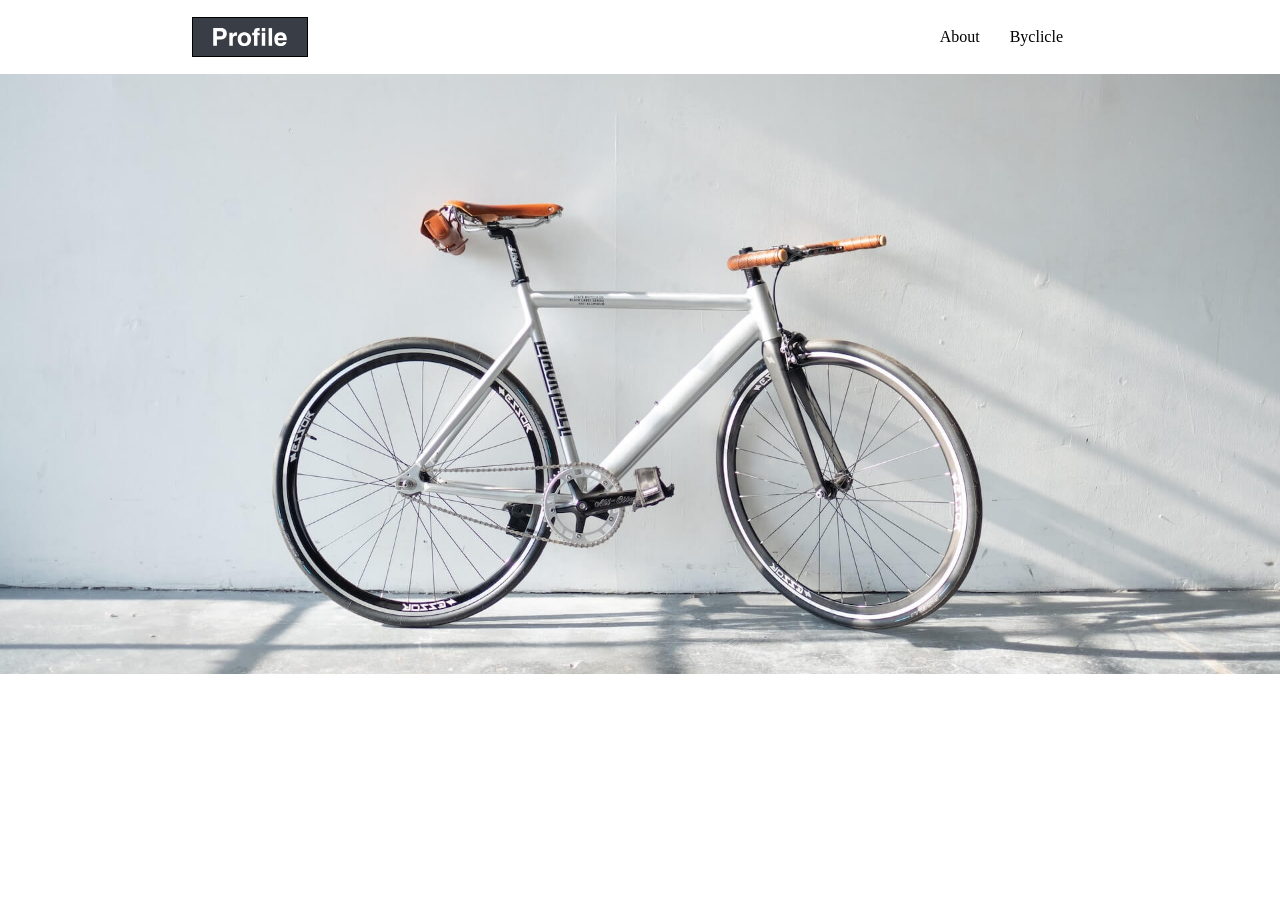
==== index.htm @ 7ad88b4b "Add files via upload" ====
<!DOCTYPE html>
<html lang="jp">
<head>
  <meta charset="UTF-8">
  <meta name="viewport" content="width=device-width, initial-scale=1.0">
  <title>Document</title>
  <link rel="stylesheet" href="css/reset.css">
  <link rel="stylesheet" href="css/style.css">
</head>
<body>
  <header class="header-1">
    <h1 class="area_logo_header">
    <a class="logo" href="#"><img src="img/logo.svg"alt="ロゴ画像"></a>
  </h1>

<nav>
  <ul>
    <li><a href="#">About</a></li>
    <li><a href="#">Byclicle</a></li>
  </ul>
</nav>
   
  </header>
  <div class="mv">
  <img src="img/mainvisual.jpg" alt="メインビジュアル">
  </div>
  
</body>
</html>
---- css/style.css ----
@charset "utf-8";
header h1 img{
  display: block;
  height: 40px;
}
.logo img{
  border: 1px solid black;
}
nav ul{
list-style-type: none;
display: flex;
margin: 25px;
gap: 30px;
}
nav ul a{
text-decoration: none;
}
a:hover{color:#E6E6FA ;}
header{
  display: flex;
    justify-content: space-between;
    align-items: center;
    margin: 0 auto;
    width: 70%;
}
.mv img{
    width: 100%;
    max-width: 100%;
    height: 600px;
    object-fit: cover;
}
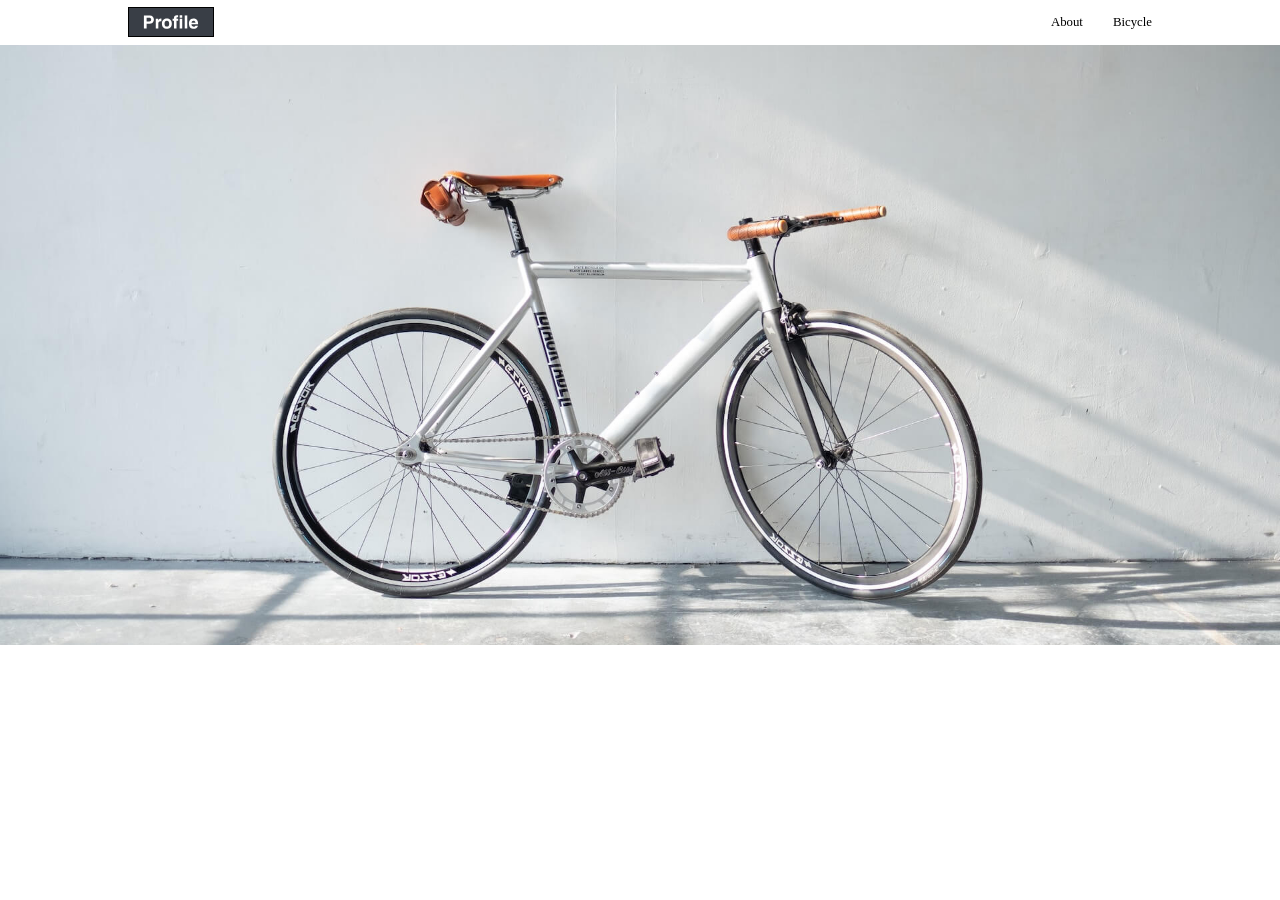
==== commit 0050e51d: "Add files via upload" ====
--- a/index.htm
+++ b/index.htm
@@ -3,7 +3,8 @@
 <head>
   <meta charset="UTF-8">
   <meta name="viewport" content="width=device-width, initial-scale=1.0">
-  <title>Document</title>
+  <title>Profile</title>
+  <link rel="shortcut icon" href="img/favicon.ico">
   <link rel="stylesheet" href="css/reset.css">
   <link rel="stylesheet" href="css/style.css">
 </head>
@@ -16,12 +17,13 @@
 <nav>
   <ul>
     <li><a href="#">About</a></li>
-    <li><a href="#">Byclicle</a></li>
+    <li><a href="#">Bicycle</a></li>
   </ul>
 </nav>
    
   </header>
   <div class="mv">
+    <!-- dicで囲う意味は？-->
   <img src="img/mainvisual.jpg" alt="メインビジュアル">
   </div>
   
--- a/css/style.css
+++ b/css/style.css
@@ -1,7 +1,7 @@
 @charset "utf-8";
 header h1 img{
   display: block;
-  height: 40px;
+  height: 30px;
 }
 .logo img{
   border: 1px solid black;
@@ -9,21 +9,24 @@
 nav ul{
 list-style-type: none;
 display: flex;
-margin: 25px;
 gap: 30px;
+font-size: 0.8rem;
 }
 nav ul a{
 text-decoration: none;
 }
-a:hover{color:#E6E6FA ;}
+a:hover{
+  opacity: 0.7;
+}
 header{
   display: flex;
     justify-content: space-between;
     align-items: center;
     margin: 0 auto;
-    width: 70%;
+    padding: 0 10%;
 }
 .mv img{
+   /* display: block; ←これなくても高さ設定できるのはなぜ？*/
     width: 100%;
     max-width: 100%;
     height: 600px;
